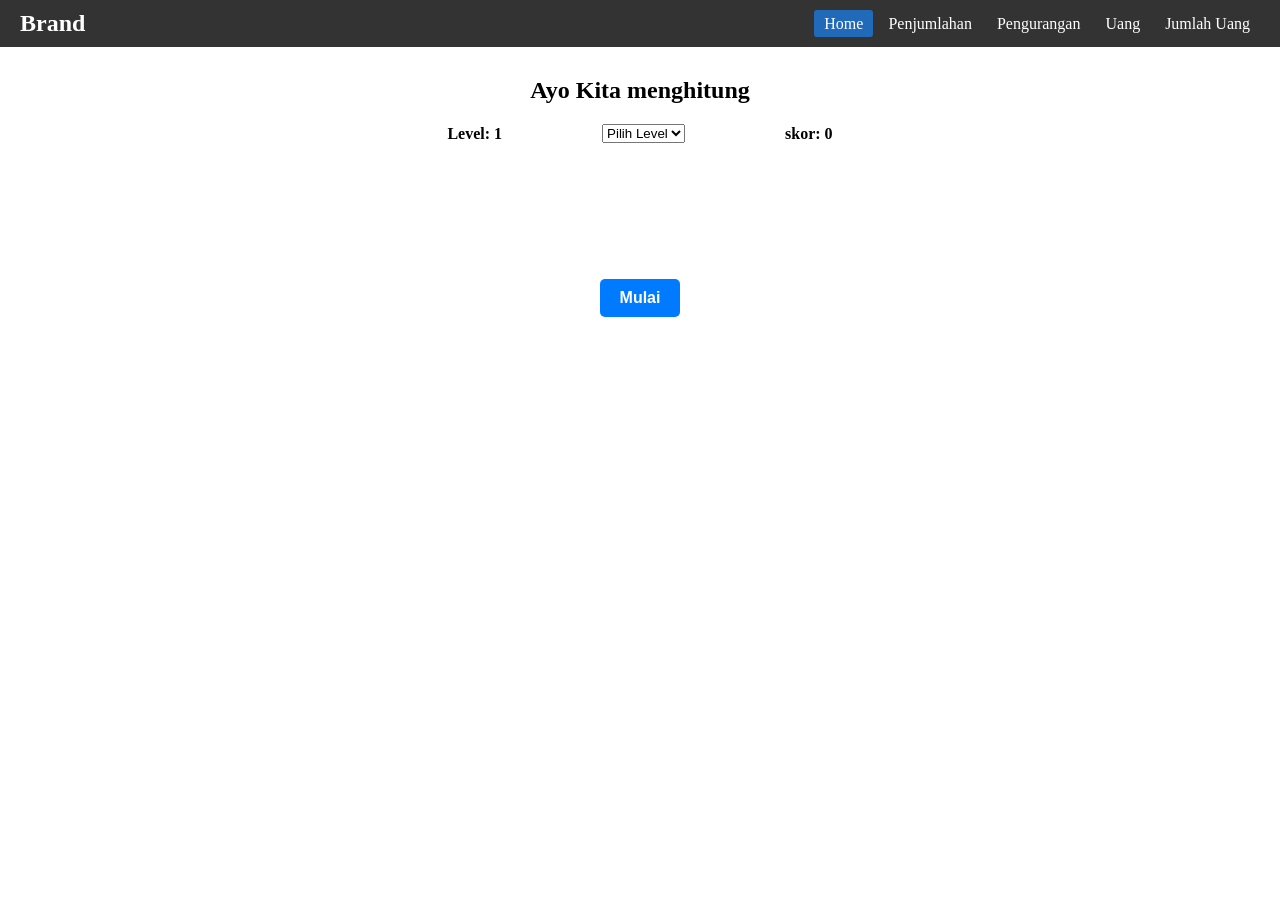
==== index.html @ 0f3d52c2 "Add files via upload" ====
<!DOCTYPE html>
<html lang="en">

<head>
    <meta charset="UTF-8">
    <meta name="viewport" content="width=device-width, initial-scale=1.0">
    <title>Document</title>
    <link rel="stylesheet" href="style.css">
</head>


<body>

    <div class="navbar">
        <h1>Brand</h1>
        <ul>
            <li><a href="index.html" class="active">Home</a></li>
            <li><a href="tambah.html">Penjumlahan</a></li>
            <li><a href="kurang.html">Pengurangan</a></li>
            <li><a href="uang.html">Uang</a></li>
            <li><a href="jumlahuang.html">Jumlah Uang</a></li>
        </ul>
    </div>
    <div class="layout">
        <h2>Ayo Kita menghitung</h2>
        <div class="info">
            <p id="level">Level: 1</p>
            <div><select name="tingkat" id="tingkat">
                    <option value="">Pilih Level</option>
                    <option value="1">Level 1</option>
                    <option value="2">Level 2</option>
                    <option value="3">Level 3</option>
                    <option value="4">Level 4</option>
                </select></div>
            <p id="skor">skor: 0</p>
        </div>
        <div class="soal"></div>
        <div class="buahan"></div>
        <div class="jawaban"></div>
        <div class="respon"></div>
        <button id="next">Mulai</button>
    </div>

    <script>
        const buah = ["🍎", "🍏", "🍐", "🍊", "🍋", "🍌", "🍉", "🍓", "🥭", "🍍", "🥝", "🍅"]

        let index = 0
        const soal = document.querySelector('.soal')
        const jawaban = document.querySelector('.jawaban')
        const next = document.querySelector('#next')
        const infoLevel = document.querySelector('#level')
        const infoSkor = document.querySelector('#skor')
        const respon = document.querySelector('.respon')
        const buahan = document.querySelector('.buahan')
        let level = 1
        let skor = 0
        let level_1 = [2, 3, 4, 5, 6, 7]
        let level_2 = [5, 6, 7, 8, 9, 10]
        let level_3 = [8, 9, 10, 11, 12, 13]
        let level_4 = [10, 11, 12, 13, 14, 15]
        let soal_acak = []
        let index_soal = 0
        const tingkat = document.querySelector('#tingkat')

        tingkat.addEventListener('change', () => {
            level = parseInt(tingkat.value)
            infoLevel.textContent = `🚀Level: ${level}`
            index_soal = 0
            soal_acak = cekLevel(level)
            next.textContent = `level ${level}`
            next.classList.remove('hilang')
        })

        next.addEventListener('click', () => {
            respon.textContent = ''
            jawaban.textContent = ''
            buahan.textContent = ''
            if (index_soal == 0) {
                soal_acak = cekLevel(level)
            }
            if (index_soal < soal_acak.length) {
                speak("Hitunglah jumlah buah berikut ini!")
                next.textContent = 'Next'
                next.classList.add('hilang')
                const jumlah = soal_acak[index_soal]
                const tampilan = tampilanBuah(jumlah)

                buahan.innerHTML = tampilan
                const pilihan = [
                    jumlah,
                    jumlah + 1,
                    jumlah - 1
                ].sort(() => Math.random() - 0.5);

                pilihan.forEach(p => {
                    if (p > 0) {
                        const btn = document.createElement("button");
                        btn.textContent = p;
                        btn.onclick = () => cekJawaban(p, jumlah);
                        jawaban.appendChild(btn);
                    }
                });
                index_soal++
            } else {
                level++
                infoLevel.textContent = `Level: ${level}`
                index_soal = 0
                soal_acak = cekLevel(level)
                next.textContent = `level ${level}`
                speak(`Selamat Anda naik ke level ${level}, ayo kita lanjutkan permainannya!`)
                if (level > 4) {
                    next.textContent = 'Selesai'
                    soal.textContent = 'Selamat Anda Telah Menyelesaikan Semua Level'
                    speak("Selamat Anda telah menyelesaikan semua level, terima kasih telah bermain!")
                    jawaban.textContent = ''
                    next.disabled = true
                }
            }
        })


        function cekLevel(lev) {
            let temp = []
            if (lev == 1) {
                temp = level_1
            } else if (lev == 2) {
                temp = level_2
            } else if (lev == 3) {
                temp = level_3
            } else if (lev == 4) {
                temp = level_4
            }
            return shuffleArray(temp)
        }

        function shuffleArray(array) {
            for (let i = array.length - 1; i > 0; i--) {
                let j = Math.floor(Math.random() * (i + 1));
                // Tukar elemen
                [array[i], array[j]] = [array[j], array[i]];
            }
            return array;
        }

        async function cekJawaban(pilihan, benar) {
            if (pilihan === benar) {
                skor++
                infoSkor.textContent = `skor: ${skor}`
                respon.textContent = '👍Jawaban Benar!'
                await speak(`benar, jawabannya ${benar}`)
                next.click()
            }
            else {
                respon.textContent = 'Jawaban Salah!'
                await speak("Jawaban salah, coba lagi!")
            }

        }

        function tampilanBuah(jumlah) {
            let tampilan = ""
            let jenis = buah[Math.floor(Math.random() * buah.length)]
            for (let i = 0; i < jumlah; i++) {
                tampilan += `<div>${jenis}</div>`
            }
            return tampilan
        }


        function speak(text) {
            return new Promise((resolve) => {
                const u = new SpeechSynthesisUtterance(text);
                u.lang = "id-ID";
                u.rate = 1;
                u.pitch = 1;
                u.volume = 1;

                u.onend = () => {
                    resolve(); // selesai berbicara
                };

                speechSynthesis.cancel();
                speechSynthesis.speak(u);
            });
        }

        speak("Halo ibrahim abdulah haris. selamat datang di permainan menghitung, silahkan klik tombol mulai untuk memulai permainan")



    </script>
</body>

</html>
---- style.css ----
*{
    margin: 0;
    padding: 0;
    box-sizing: border-box;
}

.navbar{
    display: flex;
    align-items: center;
    justify-content: space-between;
    padding: 10px 20px;
    background-color: #333;
    color: #fff;
}
.navbar h1{
    font-size: 24px;
    font-weight: bold;
}
.navbar ul{
    display: flex;
    list-style: none;
    gap: 5px;
}
.navbar ul li a{
    color: #fff;
    text-decoration: none;
    padding: 5px 10px;
    border-radius: 3px;
}
.navbar ul li a:hover{
    background-color: #007bff;
}

.navbar ul li a.active{
    background-color: #206ab9;
}
.layout{
    display: flex;
    flex-direction: column;
    align-items: center;
    margin-top: 30px;
    max-width: 720px;
    margin-inline: auto;
}

.soal{
    font-size: 36px;
    font-weight: bold;
    margin-bottom: 20px;
}

.info{
    display: flex;
    align-items: center;
    justify-content: center;
    gap: 100px;
    margin:20px 0;
    font-weight: 600;
}

.buahan{
    display: flex;
    align-items: center;
    justify-content: center;
    flex-wrap: wrap;
    gap: 20px;
    margin-bottom: 20px;
    font-size: 46px;
}
.kiri, .kanan{
    display: flex;
    flex-direction: column-reverse;
    align-items: center;
    justify-content: center;
    gap: 5px;
    text-align: center;
    
}
.angka{
    font-size: 20px;
    font-weight: bold;
    padding: 9px;
    border-radius: 3px;
}
.buahan img{
    width: 160px;
}

#next{
    padding: 10px 20px;
    font-size: 16px;
    font-weight: bold;
    background-color: #007bff;
    color: #fff;
    border: none;
    border-radius: 5px;
    cursor: pointer;
    margin-top: 1rem;
}
.hilang{
    display: none;
}

.jawaban{
    font-size: 24px;
    font-weight: bold;
    color: #28a745;
    margin-top: 40px;
    display: flex;
    flex-wrap: wrap;
    justify-content: center;
    gap: 20px;
}
.jawaban button{
    padding: 10px 20px;
    font-size: 24px;
    font-weight: bold;
    background-color: #118d2c;
    color: #fff;
    border: none;
    border-radius: 5px;
    cursor: pointer;
    box-shadow: 3px 3px 5px rgba(0,0,0,0.5);
}
.jawaban button:hover{
    background-color: #28a745;
    box-shadow: none;
}
.respon{
    font-size: 24px;
    font-weight: bold;
    margin-top: 20px;
}
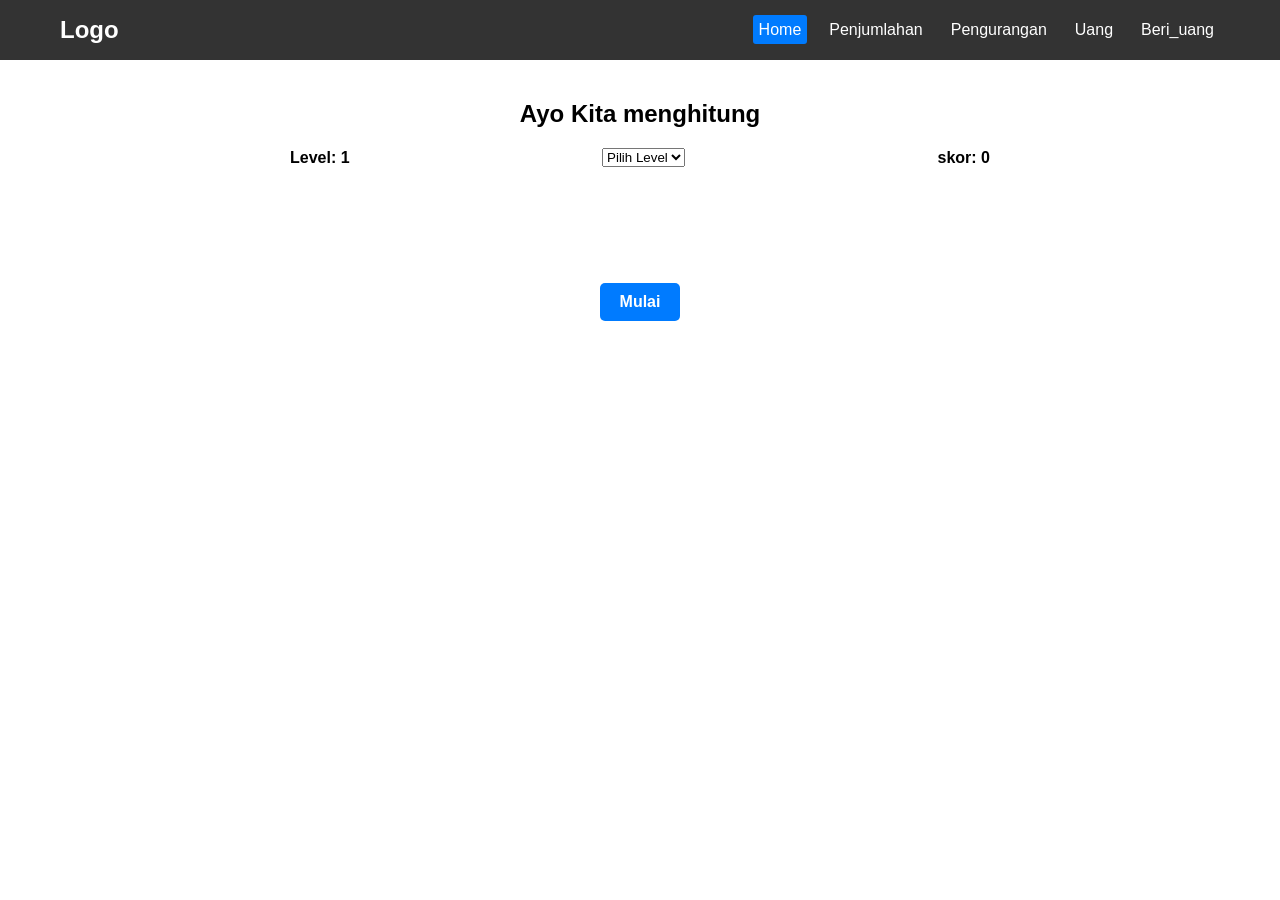
==== commit 1a5c7899: "Add files via upload" ====
--- a/index.html
+++ b/index.html
@@ -7,20 +7,61 @@
     <title>Document</title>
     <link rel="stylesheet" href="style.css">
 </head>
-
-
+<style>
+
+
+    .emoji-box {
+        position: relative;
+        display: inline-block;
+        font-size: 50px;
+        cursor: pointer;
+    }
+    .emoji-base{
+        opacity: 0.7;
+        
+    }
+
+    .emoji-overlay {
+        position: absolute;
+        top: 50%;
+        left: 50%;
+        transform: translate(-50%, -50%);
+        opacity: 0;
+    }
+
+    .emoji-box.tranparent .emoji-base {
+        opacity: 1;
+        /* transparan */
+    }
+
+    .emoji-box.tranparent .emoji-overlay {
+        opacity: 0;
+    }
+</style>
 <body>
 
-    <div class="navbar">
-        <h1>Brand</h1>
-        <ul>
-            <li><a href="index.html" class="active">Home</a></li>
-            <li><a href="tambah.html">Penjumlahan</a></li>
-            <li><a href="kurang.html">Pengurangan</a></li>
-            <li><a href="uang.html">Uang</a></li>
-            <li><a href="jumlahuang.html">Jumlah Uang</a></li>
-        </ul>
-    </div>
+    <nav class="navbar">
+        <div class="container">
+            <div class="logo">
+                <a href="#">Logo</a>
+            </div>
+
+            <ul class="nav-menu">
+                <li><a href="index.html" class="active">Home</a></li>
+                <li><a href="tambah.html">Penjumlahan</a></li>
+                <li><a href="kurang.html">Pengurangan</a></li>
+                <li><a href="uang.html">Uang</a></li>
+                <li><a href="jumlahuang.html">Beri_uang</a></li>
+            </ul>
+
+            <div class="hamburger">
+                <span></span>
+                <span></span>
+                <span></span>
+            </div>
+        </div>
+    </nav>
+
     <div class="layout">
         <h2>Ayo Kita menghitung</h2>
         <div class="info">
@@ -40,6 +81,7 @@
         <div class="respon"></div>
         <button id="next">Mulai</button>
     </div>
+    <script src="script.js"></script>
 
     <script>
         const buah = ["🍎", "🍏", "🍐", "🍊", "🍋", "🍌", "🍉", "🍓", "🥭", "🍍", "🥝", "🍅"]
@@ -63,6 +105,9 @@
         const tingkat = document.querySelector('#tingkat')
 
         tingkat.addEventListener('change', () => {
+            respon.textContent = ''
+            jawaban.textContent = ''
+            buahan.textContent = ''
             level = parseInt(tingkat.value)
             infoLevel.textContent = `🚀Level: ${level}`
             index_soal = 0
@@ -107,6 +152,7 @@
                 index_soal = 0
                 soal_acak = cekLevel(level)
                 next.textContent = `level ${level}`
+                next.classList.remove('hilang')
                 speak(`Selamat Anda naik ke level ${level}, ayo kita lanjutkan permainannya!`)
                 if (level > 4) {
                     next.textContent = 'Selesai'
@@ -116,6 +162,12 @@
                     next.disabled = true
                 }
             }
+        })
+        buahan.addEventListener('click', (e) => {
+            const box = e.target.closest(".emoji-box");
+            if (!box) return; // bukan klik emoji-box
+            console.log("Yang diklik:", box)
+            box.classList.toggle("tranparent")
         })
 
 
@@ -144,9 +196,12 @@
 
         async function cekJawaban(pilihan, benar) {
             if (pilihan === benar) {
+                soal.innerHTML = ''
+                buahan.textContent = ''
+                jawaban.textContent = ''
                 skor++
-                infoSkor.textContent = `skor: ${skor}`
-                respon.textContent = '👍Jawaban Benar!'
+                infoSkor.textContent = `🎯skor: ${skor}`
+                respon.textContent = "👍  " + benar
                 await speak(`benar, jawabannya ${benar}`)
                 next.click()
             }
@@ -161,7 +216,10 @@
             let tampilan = ""
             let jenis = buah[Math.floor(Math.random() * buah.length)]
             for (let i = 0; i < jumlah; i++) {
-                tampilan += `<div>${jenis}</div>`
+                tampilan += `<div class="emoji-box">
+  <span class="emoji-base">${jenis}</span>
+  <span class="emoji-overlay">✅</span>
+</div>`
             }
             return tampilan
         }
--- a/style.css
+++ b/style.css
@@ -1,44 +1,81 @@
-*{
+* {
     margin: 0;
     padding: 0;
     box-sizing: border-box;
 }
 
-.navbar{
-    display: flex;
-    align-items: center;
+body {
+    font-family: Arial, sans-serif;
+}
+
+.navbar {
+    background-color: #333;
+    padding: 1rem 0;
+    position: fixed;
+    width: 100%;
+    top: 0;
+    z-index: 100;
+}
+
+.container {
+    max-width: 1200px;
+    margin: 0 auto;
+    padding: 0 20px;
+    display: flex;
     justify-content: space-between;
-    padding: 10px 20px;
-    background-color: #333;
-    color: #fff;
-}
-.navbar h1{
-    font-size: 24px;
-    font-weight: bold;
-}
-.navbar ul{
+    align-items: center;
+}
+
+.logo a {
+    color: white;
+    text-decoration: none;
+    font-size: 1.5rem;
+    font-weight: bold;
+}
+
+.nav-menu {
     display: flex;
     list-style: none;
+    gap: 1rem;
+}
+
+.nav-menu a {
+    padding: 6px;
+    color: white;
+    transition: color 0.3s;
+    text-decoration: none;
+    border-radius: 3px;
+}
+
+.nav-menu a:hover {
+    color: #ff6b6b;
+    background-color: #007bff;
+}
+
+.hamburger {
+    display: none;
+    flex-direction: column;
+    cursor: pointer;
     gap: 5px;
 }
-.navbar ul li a{
-    color: #fff;
-    text-decoration: none;
-    padding: 5px 10px;
-    border-radius: 3px;
-}
-.navbar ul li a:hover{
-    background-color: #007bff;
-}
-
-.navbar ul li a.active{
-    background-color: #206ab9;
-}
+
+.nav-menu a.active{
+background-color: #007bff;
+}
+
+.hamburger span {
+    width: 25px;
+    height: 3px;
+    background-color: white;
+    transition: all 0.3s;
+}
+
+
 .layout{
     display: flex;
     flex-direction: column;
     align-items: center;
-    margin-top: 30px;
+    margin-top: 100px;
     max-width: 720px;
     margin-inline: auto;
 }
@@ -47,15 +84,17 @@
     font-size: 36px;
     font-weight: bold;
     margin-bottom: 20px;
+    text-align: center;
 }
 
 .info{
     display: flex;
     align-items: center;
-    justify-content: center;
-    gap: 100px;
+    justify-content: space-between;
     margin:20px 0;
     font-weight: 600;
+    width: 100%;
+    padding: 0 10px;
 }
 
 .buahan{
@@ -69,7 +108,7 @@
 }
 .kiri, .kanan{
     display: flex;
-    flex-direction: column-reverse;
+    flex-direction: column;
     align-items: center;
     justify-content: center;
     gap: 5px;
@@ -111,7 +150,7 @@
     justify-content: center;
     gap: 20px;
 }
-.jawaban button{
+.jawaban button, #btnberi{
     padding: 10px 20px;
     font-size: 24px;
     font-weight: bold;
@@ -122,12 +161,51 @@
     cursor: pointer;
     box-shadow: 3px 3px 5px rgba(0,0,0,0.5);
 }
-.jawaban button:hover{
+.jawaban button:hover, #btnberi:hover{
     background-color: #28a745;
     box-shadow: none;
 }
 .respon{
     font-size: 24px;
     font-weight: bold;
-    margin-top: 20px;
-}
+    text-align: center;
+}
+
+
+@media (max-width: 768px) {
+    .hamburger {
+        display: flex;
+    }
+
+    .nav-menu {
+        position: fixed;
+        left: -100%;
+        top: 70px;
+        flex-direction: column;
+        background-color: #333;
+        width: 100%;
+        text-align: center;
+        padding: 2rem 0;
+        gap: 1.5rem;
+        transition: left 0.3s;
+    }
+
+    .nav-menu.active {
+        left: 0;
+    }
+
+    /* Animasi hamburger */
+    .hamburger.active span:nth-child(1) {
+        transform: rotate(45deg) translate(5px, 5px);
+    }
+
+    .hamburger.active span:nth-child(2) {
+        opacity: 0;
+    }
+
+    .hamburger.active span:nth-child(3) {
+        transform: rotate(-45deg) translate(7px, -7px);
+    }
+    
+}
+
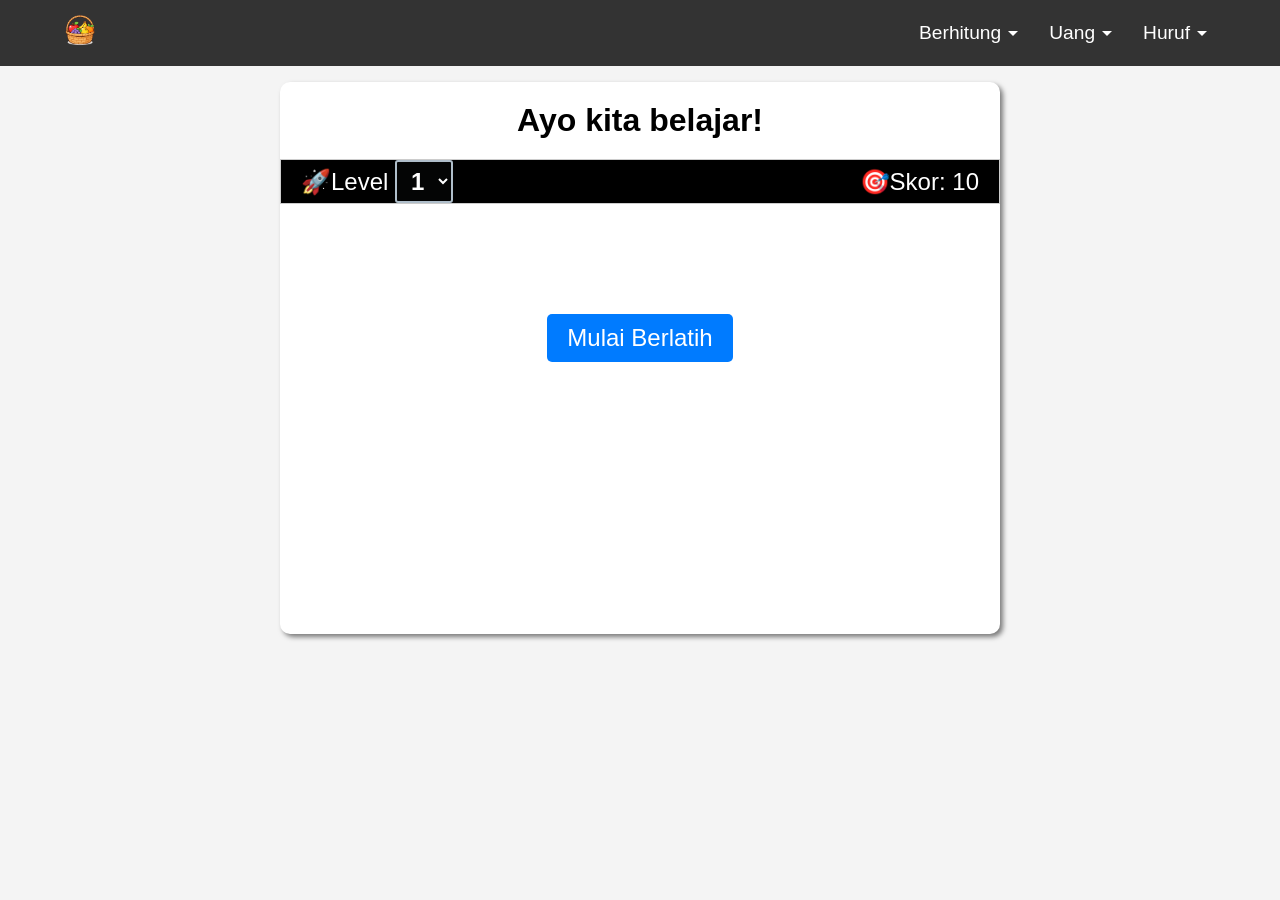
==== commit ef3bf0ab: "Add files via upload versi 3" ====
--- a/index.html
+++ b/index.html
@@ -4,55 +4,75 @@
 <head>
     <meta charset="UTF-8">
     <meta name="viewport" content="width=device-width, initial-scale=1.0">
-    <title>Document</title>
+    <title>Berhitung</title>
     <link rel="stylesheet" href="style.css">
 </head>
-<style>
-
-
-    .emoji-box {
-        position: relative;
-        display: inline-block;
-        font-size: 50px;
-        cursor: pointer;
-    }
-    .emoji-base{
-        opacity: 0.7;
-        
-    }
-
-    .emoji-overlay {
-        position: absolute;
-        top: 50%;
-        left: 50%;
-        transform: translate(-50%, -50%);
-        opacity: 0;
-    }
-
-    .emoji-box.tranparent .emoji-base {
-        opacity: 1;
-        /* transparan */
-    }
-
-    .emoji-box.tranparent .emoji-overlay {
-        opacity: 0;
-    }
-</style>
+
 <body>
-
     <nav class="navbar">
         <div class="container">
             <div class="logo">
-                <a href="#">Logo</a>
-            </div>
-
-            <ul class="nav-menu">
-                <li><a href="index.html" class="active">Home</a></li>
-                <li><a href="tambah.html">Penjumlahan</a></li>
-                <li><a href="kurang.html">Pengurangan</a></li>
-                <li><a href="uang.html">Uang</a></li>
-                <li><a href="jumlahuang.html">Beri_uang</a></li>
-            </ul>
+                <img src="keranjang.png" alt="">
+            </div>
+            <div class="laysubmenu">
+                <div class="dropdown">
+                    <button class="dropbtn" onclick="show(this)">
+                        <span>Berhitung</span>
+                        <svg xmlns="http://www.w3.org/2000/svg" height="24px" viewBox="0 -960 960 960" width="24px"
+                            fill="#5f6368">
+                            <path d="M480-360 280-560h400L480-360Z" />
+                        </svg></button>
+                    <div class="dropdown-content">
+                        <div>
+                            <ul>
+                                <li><a href="index.html" class="active">🔢Hitung Buah</a></li>
+                                <li><a href="tambah.html">➕Penjumlahan</a></li>
+                                <li><a href="kurang.html">➖Pengurangan</a></li>
+                            </ul>
+                        </div>
+                    </div>
+                </div>
+
+                <div class="dropdown">
+                    <button class="dropbtn" onclick="show(this)">
+                        <span>Uang</span>
+                        <svg xmlns="http://www.w3.org/2000/svg" height="24px" viewBox="0 -960 960 960" width="24px"
+                            fill="#5f6368">
+                            <path d="M480-360 280-560h400L480-360Z" />
+                        </svg>
+                    </button>
+
+                    <div class="dropdown-content">
+                        <div>
+                            <ul>
+                            <li><a href="uang.html">💸Tebak Uang</a></li>
+                            <li><a href="jmluang.html">💰Jumlah Uang</a></li>
+                            <li><a href="beriuang.html">💰Beri Uang</a></li>
+                            
+                            </ul>
+                        </div>
+                    </div>
+
+                </div>
+
+                <div class="dropdown">
+                    <button class="dropbtn" onclick="show(this)">
+                        <span>Huruf</span>
+                        <svg xmlns="http://www.w3.org/2000/svg" height="24px" viewBox="0 -960 960 960" width="24px"
+                            fill="#5f6368">
+                            <path d="M480-360 280-560h400L480-360Z" />
+                        </svg>
+                    </button>
+                    <div class="dropdown-content">
+                        <div>
+                            <ul>
+                            <li><a href="tebakhuruf.html">Tebak Huruf</a></li>
+                            <li><a href="ejakata.html">Eja Kata</a></li>
+                            </ul>
+                        </div>
+                    </div>
+                </div>
+            </div>
 
             <div class="hamburger">
                 <span></span>
@@ -61,40 +81,44 @@
             </div>
         </div>
     </nav>
-
-    <div class="layout">
-        <h2>Ayo Kita menghitung</h2>
-        <div class="info">
-            <p id="level">Level: 1</p>
-            <div><select name="tingkat" id="tingkat">
-                    <option value="">Pilih Level</option>
-                    <option value="1">Level 1</option>
-                    <option value="2">Level 2</option>
-                    <option value="3">Level 3</option>
-                    <option value="4">Level 4</option>
-                </select></div>
-            <p id="skor">skor: 0</p>
+    <main>
+        <h1>Ayo kita belajar!</h1>
+        <div class="submenu">
+            <div class="leveldiv">
+                <label for="level">🚀Level</label>
+                <select name="level" id="level">
+                    <option value="1">1</option>
+                    <option value="2">2</option>
+                    <option value="3">3</option>
+                    <option value="4">4</option>
+                </select>
+            </div>
+            <div id="info-skor">🎯Skor: 10</div>
         </div>
-        <div class="soal"></div>
-        <div class="buahan"></div>
-        <div class="jawaban"></div>
-        <div class="respon"></div>
-        <button id="next">Mulai</button>
-    </div>
+        <div class="main-content">
+            
+            <div class="dflex"><button id="next" class="btn btn-primary">Mulai Berlatih</button></div>            
+            <div class="response hilang">👎🏻 salah</div>
+            <div class="soal-emoji dflex hilang"></div>
+            <div class="pilihan dflex hilang">
+                <button class="btnpilihan btn">2</button>
+                <button class="btnpilihan btn">3</button>
+                <button class="btnpilihan btn">4</button>
+                <button class="btnpilihan btn">5</button>
+            </div>
+        </div>
+    </main>
     <script src="script.js"></script>
-
     <script>
+        const next = document.getElementById('next')
+        
+        const level = document.getElementById("level")
         const buah = ["🍎", "🍏", "🍐", "🍊", "🍋", "🍌", "🍉", "🍓", "🥭", "🍍", "🥝", "🍅"]
-
+        const emoji = document.querySelector('.soal-emoji')
+        const pilihan = document.querySelector(".pilihan")
+        const infoSkor = document.getElementById("info-skor")
+        const response =document.querySelector(".response")
         let index = 0
-        const soal = document.querySelector('.soal')
-        const jawaban = document.querySelector('.jawaban')
-        const next = document.querySelector('#next')
-        const infoLevel = document.querySelector('#level')
-        const infoSkor = document.querySelector('#skor')
-        const respon = document.querySelector('.respon')
-        const buahan = document.querySelector('.buahan')
-        let level = 1
         let skor = 0
         let level_1 = [2, 3, 4, 5, 6, 7]
         let level_2 = [5, 6, 7, 8, 9, 10]
@@ -102,74 +126,79 @@
         let level_4 = [10, 11, 12, 13, 14, 15]
         let soal_acak = []
         let index_soal = 0
-        const tingkat = document.querySelector('#tingkat')
-
-        tingkat.addEventListener('change', () => {
-            respon.textContent = ''
-            jawaban.textContent = ''
-            buahan.textContent = ''
-            level = parseInt(tingkat.value)
-            infoLevel.textContent = `🚀Level: ${level}`
-            index_soal = 0
-            soal_acak = cekLevel(level)
-            next.textContent = `level ${level}`
-            next.classList.remove('hilang')
-        })
-
-        next.addEventListener('click', () => {
-            respon.textContent = ''
-            jawaban.textContent = ''
-            buahan.textContent = ''
+        let curlevel = 1
+
+        next.addEventListener('click', e => {
             if (index_soal == 0) {
-                soal_acak = cekLevel(level)
+                curlevel = level.value
+                soal_acak = cekLevel(curlevel)
+                emoji.classList.remove("hilang")
+                pilihan.classList.remove("hilang")
             }
             if (index_soal < soal_acak.length) {
+                next.classList.add('hilang')
                 speak("Hitunglah jumlah buah berikut ini!")
-                next.textContent = 'Next'
-                next.classList.add('hilang')
                 const jumlah = soal_acak[index_soal]
+                
                 const tampilan = tampilanBuah(jumlah)
-
-                buahan.innerHTML = tampilan
-                const pilihan = [
+                emoji.innerHTML = `<div><div style="font-size:1.5rem;text-align:center;">Hitunglah jumlah buah berikut ini!</div><div style="display:flex;flex-wrap:wrap; font-size:2.5rem;justify-content:center;">${tampilan}</div></div>`
+                pilihan.innerHTML = ""
+                const pil = [
                     jumlah,
                     jumlah + 1,
+                    jumlah + 2,
                     jumlah - 1
                 ].sort(() => Math.random() - 0.5);
 
-                pilihan.forEach(p => {
-                    if (p > 0) {
-                        const btn = document.createElement("button");
-                        btn.textContent = p;
-                        btn.onclick = () => cekJawaban(p, jumlah);
-                        jawaban.appendChild(btn);
+                pil.forEach(p => {
+                    const btn = document.createElement("button");
+                    btn.textContent = p;
+                    btn.classList.add("btnpilihan")
+                    btn.classList.add("btn")
+
+                    btn.onclick = () => {
+                        setTimeout(() => {
+                            cekJawaban(p, jumlah);
+                        }, 200)
                     }
-                });
+                    pilihan.appendChild(btn);
+
+                })
+
                 index_soal++
-            } else {
-                level++
-                infoLevel.textContent = `Level: ${level}`
+            }
+            else {
                 index_soal = 0
-                soal_acak = cekLevel(level)
-                next.textContent = `level ${level}`
+                curlevel++
+                level.value = curlevel
                 next.classList.remove('hilang')
-                speak(`Selamat Anda naik ke level ${level}, ayo kita lanjutkan permainannya!`)
-                if (level > 4) {
+                next.textContent = "level " + level.value
+                pilihan.innerHTML = ""
+                emoji.classList.add("hilang")
+                if (curlevel > 4) {
                     next.textContent = 'Selesai'
                     soal.textContent = 'Selamat Anda Telah Menyelesaikan Semua Level'
                     speak("Selamat Anda telah menyelesaikan semua level, terima kasih telah bermain!")
-                    jawaban.textContent = ''
-                    next.disabled = true
+                }else{
+                    speak(`Selamat Anda naik ke level ${curlevel}, ayo kita lanjutkan permainannya!`)
+
                 }
             }
         })
-        buahan.addEventListener('click', (e) => {
+
+        level.addEventListener("change", e => {
+            index_soal = 0;
+            next.classList.remove('hilang')
+            pilihan.innerHTML = ""
+            emoji.classList.add("hilang")
+            next.textContent = "level " + level.value
+          
+        })
+        emoji.addEventListener("click", e => {
             const box = e.target.closest(".emoji-box");
             if (!box) return; // bukan klik emoji-box
-            console.log("Yang diklik:", box)
-            box.classList.toggle("tranparent")
+            box.classList.toggle("transparan")
         })
-
 
         function cekLevel(lev) {
             let temp = []
@@ -194,34 +223,43 @@
             return array;
         }
 
-        async function cekJawaban(pilihan, benar) {
-            if (pilihan === benar) {
-                soal.innerHTML = ''
-                buahan.textContent = ''
-                jawaban.textContent = ''
-                skor++
-                infoSkor.textContent = `🎯skor: ${skor}`
-                respon.textContent = "👍  " + benar
-                await speak(`benar, jawabannya ${benar}`)
-                next.click()
-            }
-            else {
-                respon.textContent = 'Jawaban Salah!'
-                await speak("Jawaban salah, coba lagi!")
-            }
-
-        }
 
         function tampilanBuah(jumlah) {
             let tampilan = ""
             let jenis = buah[Math.floor(Math.random() * buah.length)]
             for (let i = 0; i < jumlah; i++) {
-                tampilan += `<div class="emoji-box">
-  <span class="emoji-base">${jenis}</span>
-  <span class="emoji-overlay">✅</span>
-</div>`
+                tampilan += `<div class="emoji-box">${jenis}</div>`
             }
             return tampilan
+
+        }
+
+
+        async function cekJawaban(pilih, benar) {
+            if (pilih === benar) {
+                emoji.innerHTML = ""
+                pilihan.innerHTML = ""
+                skor++
+                infoSkor.innerHTML = `🎯Skor: ${skor}`
+                //document.querySelector(".skor").textContent = `🎯skor: ${skor}`
+                response.innerHTML="👍🏻Benar"
+                response.classList.remove("hilang")
+                await speak(`benar, jawabannya ${benar}`)
+                response.classList.add("hilang")
+                next.click()
+            }
+            else {
+                emoji.classList.add("hilang")
+                pilihan.classList.add("hilang")
+                response.innerHTML="👎🏻Salah"
+                response.classList.remove("hilang")
+                await speak("Jawaban salah, coba lagi!")
+                emoji.classList.remove("hilang")
+                pilihan.classList.remove("hilang")
+                response.classList.add("hilang")
+
+            }
+
         }
 
 
@@ -243,9 +281,6 @@
         }
 
         speak("Halo ibrahim abdulah haris. selamat datang di permainan menghitung, silahkan klik tombol mulai untuk memulai permainan")
-
-
-
     </script>
 </body>
 
--- a/style.css
+++ b/style.css
@@ -1,55 +1,106 @@
 * {
+    box-sizing: border-box;
+}
+
+body {
+    font-family: Arial, sans-serif;
     margin: 0;
     padding: 0;
-    box-sizing: border-box;
-}
-
-body {
-    font-family: Arial, sans-serif;
-}
-
-.navbar {
+    background-color: #f4f4f4;
+}
+.logo img{
+    width: 40px;
+}
+.navbar{
+    background-color:#333;
+    color: white;
+    position: relative;
+    font-size: 1.5rem;
+}
+.container{
+    display: flex;
+    justify-content: space-between;
+    align-items: center;
+    padding: 10px 20px;
+    max-width: 1200px;
+    margin-inline: auto;
+    color:white;
+    a{
+        color: white;
+    }
+}
+
+.laysubmenu{
+    display: flex;
+    gap:12px
+}
+
+.dropdown{
+    position: relative;
+}
+.dropbtn{
+    width: 100%;
+    display: flex;
+    align-items: center;
+    justify-content: start;
+    font-size: 1.2rem;
+    color:white;
     background-color: #333;
-    padding: 1rem 0;
-    position: fixed;
-    width: 100%;
-    top: 0;
+    border: none;
+    cursor: pointer;
+    >svg{
+        fill: white;
+        transition: rotate 0.3s ease;
+    }
+}
+.dropbtn:hover{
+    background-color: black;
+}
+
+.dropdown-content{
+    display: grid;
+    grid-template-rows: 0fr;
+    position: absolute;
     z-index: 100;
-}
-
-.container {
-    max-width: 1200px;
-    margin: 0 auto;
-    padding: 0 20px;
-    display: flex;
-    justify-content: space-between;
-    align-items: center;
-}
-
-.logo a {
-    color: white;
+    background-color:#333;
+    width: max-content;
+    opacity:0;
+    transition:grid-template-rows 0.3s ease, opacity 0.3s ease;
+    >div{
+        overflow: hidden;
+        
+    }
+}
+
+
+.dropdown-content ul{
+    list-style: none;
+    padding: 0px;
+    margin: 0;
+    color: #000;
+}
+.dropdown-content li{
+    font-size: 1rem;
+}
+.dropdown-content a{
+    padding: 10px;
+    display: flex;
+    font-size: 1.2rem;
+    color: rgba(255,255,255,0.7);
     text-decoration: none;
-    font-size: 1.5rem;
-    font-weight: bold;
-}
-
-.nav-menu {
-    display: flex;
-    list-style: none;
-    gap: 1rem;
-}
-
-.nav-menu a {
-    padding: 6px;
-    color: white;
-    transition: color 0.3s;
-    text-decoration: none;
-    border-radius: 3px;
-}
-
-.nav-menu a:hover {
-    color: #ff6b6b;
-    background-color: #007bff;
+}
+.dropdown-content a:hover{
+    background-color: black;
+    color: white;
+}
+
+.dropdown-content.show {
+    grid-template-rows: 1fr;
+    opacity: 1;
+   
+}
+.dropbtn svg.rotate{
+    rotate: 180Deg;
 }
 
 .hamburger {
@@ -59,9 +110,6 @@
     gap: 5px;
 }
 
-.nav-menu a.active{
-background-color: #007bff;
-}
 
 .hamburger span {
     width: 25px;
@@ -69,132 +117,368 @@
     background-color: white;
     transition: all 0.3s;
 }
-
-
-.layout{
-    display: flex;
-    flex-direction: column;
-    align-items: center;
-    margin-top: 100px;
-    max-width: 720px;
+.hilang{
+    display: none;
+}
+
+main {
+    width: min(90%, 720px);
     margin-inline: auto;
-}
-
-.soal{
-    font-size: 36px;
-    font-weight: bold;
-    margin-bottom: 20px;
+    margin-top: 1rem;
+    background: white;
+    border-radius:10px;
+    box-shadow: 3px 3px 5px rgba(0,0,0,0.5);
+    min-height: 400px;
+}
+
+main h1{
+    padding: 20px;
+    margin: 0;
     text-align: center;
 }
-
-.info{
-    display: flex;
-    align-items: center;
+main .main-content{
+    padding: 20px;
+    min-height: 400px;
+}
+
+.submenu {
+    display: flex;
+    padding: 0 20px;
     justify-content: space-between;
-    margin:20px 0;
-    font-weight: 600;
-    width: 100%;
-    padding: 0 10px;
-}
-
-.buahan{
-    display: flex;
-    align-items: center;
-    justify-content: center;
-    flex-wrap: wrap;
-    gap: 20px;
-    margin-bottom: 20px;
-    font-size: 46px;
-}
-.kiri, .kanan{
-    display: flex;
-    flex-direction: column;
-    align-items: center;
-    justify-content: center;
-    gap: 5px;
-    text-align: center;
-    
-}
-.angka{
-    font-size: 20px;
-    font-weight: bold;
-    padding: 9px;
-    border-radius: 3px;
-}
-.buahan img{
-    width: 160px;
-}
-
-#next{
+    align-items: center;
+    margin-bottom: 30px;
+    border: 1px solid #ccc;
+    background-color: #000;
+    color: white;
+    font-size: 1.5rem;
+}
+
+.btn {
     padding: 10px 20px;
-    font-size: 16px;
-    font-weight: bold;
     background-color: #007bff;
-    color: #fff;
+    color: white;
     border: none;
     border-radius: 5px;
     cursor: pointer;
+    font-family: Arial, Helvetica, sans-serif;
+    font-size: 1.5rem;
+    user-select: none;
+    transition: background-color 0.3s, transform 0.1s;
+}
+
+.btn:active {
+    background-color: #0056b3;
+    transform: scale(0.9);
+}
+
+.hide {
+    display: none;
+}
+
+* {
+    box-sizing: border-box;
+}
+
+body {
+    font-family: Arial, sans-serif;
+    margin: 0;
+    padding: 0;
+    background-color: #f4f4f4;
+}
+
+.navbar{
+    background-color:#333;
+    color: white;
+    position: relative;
+    font-size: 1.5rem;
+}
+.container{
+    padding: 10px 20px;
+    max-width: 1200px;
+    margin-inline: auto;
+    color:white;
+    a{
+        color: white;
+    }
+}
+.container{
+    display: flex;
+    justify-content: space-between;
+}
+.laysubmenu{
+    display: flex;
+    gap:12px
+}
+
+.dropdown{
+    position: relative;
+}
+.dropbtn{
+    width: 100%;
+    display: flex;
+    align-items: center;
+    justify-content: start;
+    font-size: 1.2rem;
+    color:white;
+    background-color: #333;
+    border: none;
+    cursor: pointer;
+    >svg{
+        fill: white;
+        transition: rotate 0.3s ease;
+    }
+}
+.dropbtn:hover{
+    background-color: black;
+}
+
+.dropdown-content{
+    display: grid;
+    grid-template-rows: 0fr;
+    position: absolute;
+    z-index: 100;
+    background-color:#333;
+    width: max-content;
+    opacity:0;
+    transition:grid-template-rows 0.3s ease, opacity 0.3s ease;
+    >div{
+        overflow: hidden;
+        
+    }
+}
+
+
+.dropdown-content ul{
+    list-style: none;
+    padding: 0px;
+    margin: 0;
+    color: #000;
+}
+.dropdown-content li{
+    font-size: 1rem;
+}
+.dropdown-content a{
+    padding: 10px;
+    display: flex;
+    font-size: 1.2rem;
+    color: rgba(255,255,255,0.7);
+    text-decoration: none;
+}
+.dropdown-content a:hover{
+    background-color: black;
+    color: white;
+}
+
+.dropdown-content.show {
+    grid-template-rows: 1fr;
+    opacity: 1;
+   
+}
+.dropbtn svg.rotate{
+    rotate: 180Deg;
+}
+
+.hamburger {
+    display: none;
+    flex-direction: column;
+    cursor: pointer;
+    gap: 5px;
+}
+
+
+.hamburger span {
+    width: 25px;
+    height: 3px;
+    background-color: white;
+    transition: all 0.3s;
+}
+.hilang{
+    display: none;
+}
+
+main {
+    width: min(90%, 720px);
+    margin-inline: auto;
     margin-top: 1rem;
-}
-.hilang{
-    display: none;
-}
-
-.jawaban{
-    font-size: 24px;
-    font-weight: bold;
-    color: #28a745;
-    margin-top: 40px;
-    display: flex;
-    flex-wrap: wrap;
-    justify-content: center;
-    gap: 20px;
-}
-.jawaban button, #btnberi{
+    background: white;
+    border-radius:10px;
+    box-shadow: 3px 3px 5px rgba(0,0,0,0.5);
+    min-height: 400px;
+}
+
+main h1{
+    padding: 20px;
+    margin: 0;
+    text-align: center;
+}
+main .main-content{
+    padding: 20px;
+    min-height: 400px;
+}
+
+.submenu {
+    display: flex;
+    padding: 0 20px;
+    justify-content: space-between;
+    align-items: center;
+    margin-bottom: 30px;
+    border: 1px solid #ccc;
+    background-color: #000;
+    color: white;
+    font-size: 1.5rem;
+}
+
+.btn {
     padding: 10px 20px;
-    font-size: 24px;
-    font-weight: bold;
-    background-color: #118d2c;
-    color: #fff;
+    background-color: #007bff;
+    color: white;
     border: none;
     border-radius: 5px;
     cursor: pointer;
-    box-shadow: 3px 3px 5px rgba(0,0,0,0.5);
-}
-.jawaban button:hover, #btnberi:hover{
-    background-color: #28a745;
-    box-shadow: none;
-}
-.respon{
-    font-size: 24px;
+    font-family: Arial, Helvetica, sans-serif;
+    font-size: 1.5rem;
+    user-select: none;
+    transition: background-color 0.3s, transform 0.1s;
+}
+
+.btn:active {
+    background-color: #0056b3;
+    transform: scale(0.9);
+}
+
+.hide {
+    display: none;
+}
+
+.dflex {
+    display: flex;
+    justify-content: center;
+    align-items: center;
+    gap: 10px;
+}
+
+#level {
+    padding: 5px 10px;
+    border-radius: 3px;
+    border: 2px solid #afbeca;
+    background: #040505;
     font-weight: bold;
+    font-size: 1.5rem;
+    color: white;
+}
+
+.soal-emoji{
+    background-color: white;
+    padding:15px;
+    display: flex;
+    justify-content: center;
+    align-items: center;
+    margin:1rem 0;
+    flex-wrap: wrap;
+    >div{
+        user-select: none;
+    }    
+}
+.laytambah{
+    width: 100%;
+    display: grid;
+    grid-template-columns: 1fr 40px 1fr;
+    align-items: center;
+}
+
+.pilihan{
+    margin-top: 2.5rem;
+}
+.soal-teks{
+    grid-template-columns: 1fr 40px 1fr;
+    font-size: 40px;
     text-align: center;
 }
-
+.soal-emoji.hilang, .pilihan.hilang{
+    display: none;
+}
+.emoji-box{
+    cursor: pointer;
+    opacity:1;
+    transition: scale 0.3s ease , opacity 0.3s ease;
+}
+.emoji-box.transparan{
+    opacity: 0.1;
+    transform: scale(0.9);
+}
+.kiri,.kanan{
+    display: flex;
+    flex-wrap: wrap;
+    align-items: center;
+    font-size: 36px;
+}
+.kiri{
+    justify-content: end;
+}
+.kanan{
+    justify-content:start;
+}
+
+.overlay{
+    position: relative;
+    font-size: 4rem;
+}
+.overlay-angka{
+    position:absolute;
+    top:50%;
+    left: 50%;
+    transform: translate(-50%,-50%);
+}
+.overlay-angka{
+    z-index: 100;
+}
+.overlay svg{
+    width: 100px;
+    height: 100px;
+}
+#next{
+    margin-top: 60px;
+}
+
+.response{
+    text-align: center;
+    font-size: 4rem;
+    margin-top: 50px;
+}
 
 @media (max-width: 768px) {
+    .laysubmenu{
+        display: none;
+        
+        flex-direction: column;
+        position: absolute;
+        gap:0;
+        top:50px;
+        left: 0;
+        width: 100%;
+        margin-inline:auto;
+        background-color: white;     
+    }
+    .dropbtn{
+        padding: 10px 20px;
+    }
+    .laysubmenu.active{
+        display: flex;
+    }
+    .dropdown{
+        width: 100%;
+    }
+    .dropdown-content{
+        width: 100%;
+        position: relative;
+        padding: 0 40px;        
+    }
     .hamburger {
         display: flex;
-    }
-
-    .nav-menu {
-        position: fixed;
-        left: -100%;
-        top: 70px;
-        flex-direction: column;
-        background-color: #333;
-        width: 100%;
-        text-align: center;
-        padding: 2rem 0;
-        gap: 1.5rem;
-        transition: left 0.3s;
-    }
-
-    .nav-menu.active {
-        left: 0;
-    }
-
-    /* Animasi hamburger */
+
+    }
+
+     /* Animasi hamburger */
     .hamburger.active span:nth-child(1) {
         transform: rotate(45deg) translate(5px, 5px);
     }
@@ -206,6 +490,147 @@
     .hamburger.active span:nth-child(3) {
         transform: rotate(-45deg) translate(7px, -7px);
     }
-    
-}
-
+    .hamburger.active .laysubmenu{
+        display: none;
+    }
+
+}
+
+#level {
+    padding: 5px 10px;
+    border-radius: 3px;
+    border: 2px solid #afbeca;
+    background: #040505;
+    font-weight: bold;
+    font-size: 1.5rem;
+    color: white;
+}
+
+.soal-emoji{
+    background-color: white;
+    padding:15px;
+    display: flex;
+    justify-content: center;
+    align-items: center;
+    margin:1rem 0;
+    flex-wrap: wrap;
+    >div{
+        user-select: none;
+    }    
+}
+.laytambah{
+    width: 100%;
+    display: grid;
+    grid-template-columns: 1fr 40px 1fr;
+    align-items: center;
+}
+
+.pilihan{
+    margin-top: 2.5rem;
+}
+.soal-teks{
+    grid-template-columns: 1fr 40px 1fr;
+    font-size: 40px;
+    text-align: center;
+}
+.soal-emoji.hilang, .pilihan.hilang{
+    display: none;
+}
+.emoji-box{
+    cursor: pointer;
+    opacity:1;
+    transition: scale 0.3s ease , opacity 0.3s ease;
+}
+.emoji-box.transparan{
+    opacity: 0.1;
+    transform: scale(0.9);
+}
+.kiri,.kanan{
+    display: flex;
+    flex-wrap: wrap;
+    align-items: center;
+    font-size: 36px;
+}
+.kiri{
+    justify-content: end;
+}
+.kanan{
+    justify-content:start;
+}
+
+.overlay{
+    position: relative;
+    font-size: 4rem;
+}
+.overlay-angka{
+    position:absolute;
+    top:50%;
+    left: 50%;
+    transform: translate(-50%,-50%);
+}
+.overlay-angka{
+    z-index: 100;
+}
+.overlay svg{
+    width: 100px;
+    height: 100px;
+}
+#next{
+    margin-top: 60px;
+}
+
+.response{
+    text-align: center;
+    font-size: 4rem;
+    margin-top: 50px;
+}
+
+@media (max-width: 768px) {
+    .laysubmenu{
+        display: none;
+        
+        flex-direction: column;
+        position: absolute;
+        gap:0;
+        top:50px;
+        left: 0;
+        width: 100%;
+        margin-inline:auto;
+        background-color: white;     
+    }
+    .dropbtn{
+        padding: 10px 20px;
+    }
+    .laysubmenu.active{
+        display: flex;
+    }
+    .dropdown{
+        width: 100%;
+    }
+    .dropdown-content{
+        width: 100%;
+        position: relative;
+        padding: 0 40px;        
+    }
+    .hamburger {
+        display: flex;
+
+    }
+
+     /* Animasi hamburger */
+    .hamburger.active span:nth-child(1) {
+        transform: rotate(45deg) translate(5px, 5px);
+    }
+
+    .hamburger.active span:nth-child(2) {
+        opacity: 0;
+    }
+
+    .hamburger.active span:nth-child(3) {
+        transform: rotate(-45deg) translate(7px, -7px);
+    }
+    .hamburger.active .laysubmenu{
+        display: none;
+    }
+
+}
